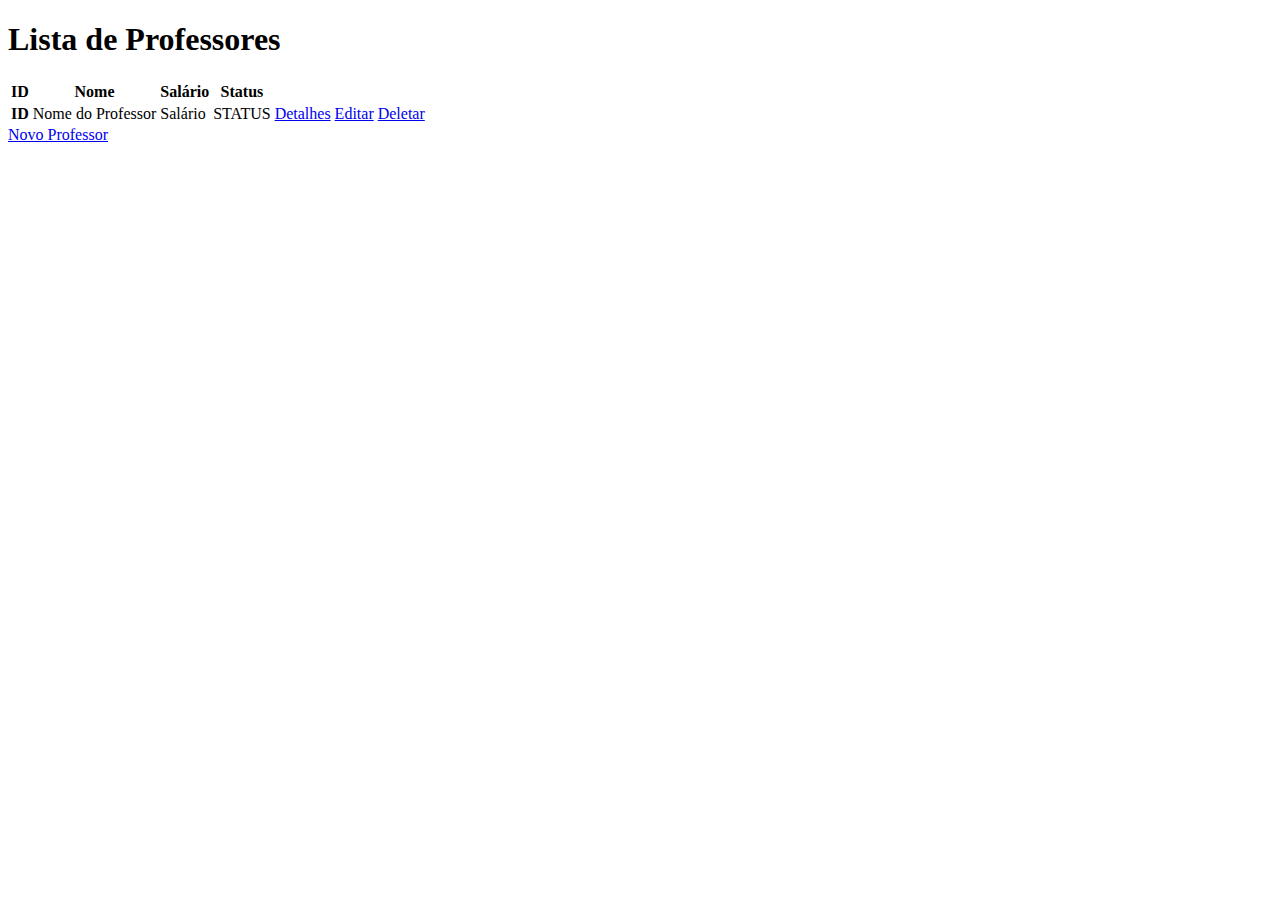
==== regescweb/src/main/resources/templates/professores/index.html @ a3d80678 "Criação do controller Professor e da página de listagem de professores" ====
<!DOCTYPE html SYSTEM "http://www.thymeleaf.org/dtd/xhtml1-strict-thymeleaf-spring4-4.dtd">
<html xmlns="http://www.w3.org/1999/xhtml" xmlns:th="http://www.thymeleaf.org">
<head>
    <meta charset="utf-8">
    <meta name="viewport" content="width=device-width, initial-scale=1">
    <title>Lista de professores</title>
    <link href="https://cdn.jsdelivr.net/npm/bootstrap@5.3.0-alpha3/dist/css/bootstrap.min.css" rel="stylesheet"
          integrity="sha384-KK94CHFLLe+nY2dmCWGMq91rCGa5gtU4mk92HdvYe+M/SXH301p5ILy+dN9+nJOZ" crossorigin="anonymous">
</head>
<body>
<div class="container">
    <div class="row">
        <h1>Lista de Professores</h1>
    </div>
    <div class="row">
        <div class="col-12">
            <table class="table table-hover">
                <thead>
                <tr>
                    <th scope="col">ID</th>
                    <th scope="col">Nome</th>
                    <th scope="col">Salário</th>
                    <th scope="col">Status</th>
                    <th scope="col"></th>
                    <th scope="col"></th>
                    <th scope="col"></th>
                </tr>
                </thead>
                <tbody>
                <tr th:each="professor : ${professores}">
                    <th class="col-1" scope="row" th:text="${professor.getId()}">ID</th>
                    <td class="col-4" th:text="${professor.nome}">Nome do Professor</td>
                    <td class="col-2" th:text="${professor.salario}">Salário</td>
                    <td class="col-2" th:text="${professor.statusProfessor.toString()}">STATUS</td>
                    <td class="col-1"><a href="#">Detalhes</a></td>
                    <td class="col-1"><a href="#">Editar</a></td>
                    <td class="col-1"><a href="#">Deletar</a></td>
                </tr>
                </tbody>
            </table>
        </div>
    </div>
    <div class="row">
        <a href="/professor/new">Novo Professor</a>
    </div>
</div>
<script src="https://cdn.jsdelivr.net/npm/bootstrap@5.3.0-alpha3/dist/js/bootstrap.bundle.min.js"
        integrity="sha384-ENjdO4Dr2bkBIFxQpeoTz1HIcje39Wm4jDKdf19U8gI4ddQ3GYNS7NTKfAdVQSZe"
        crossorigin="anonymous"></script>
</body>
</html>
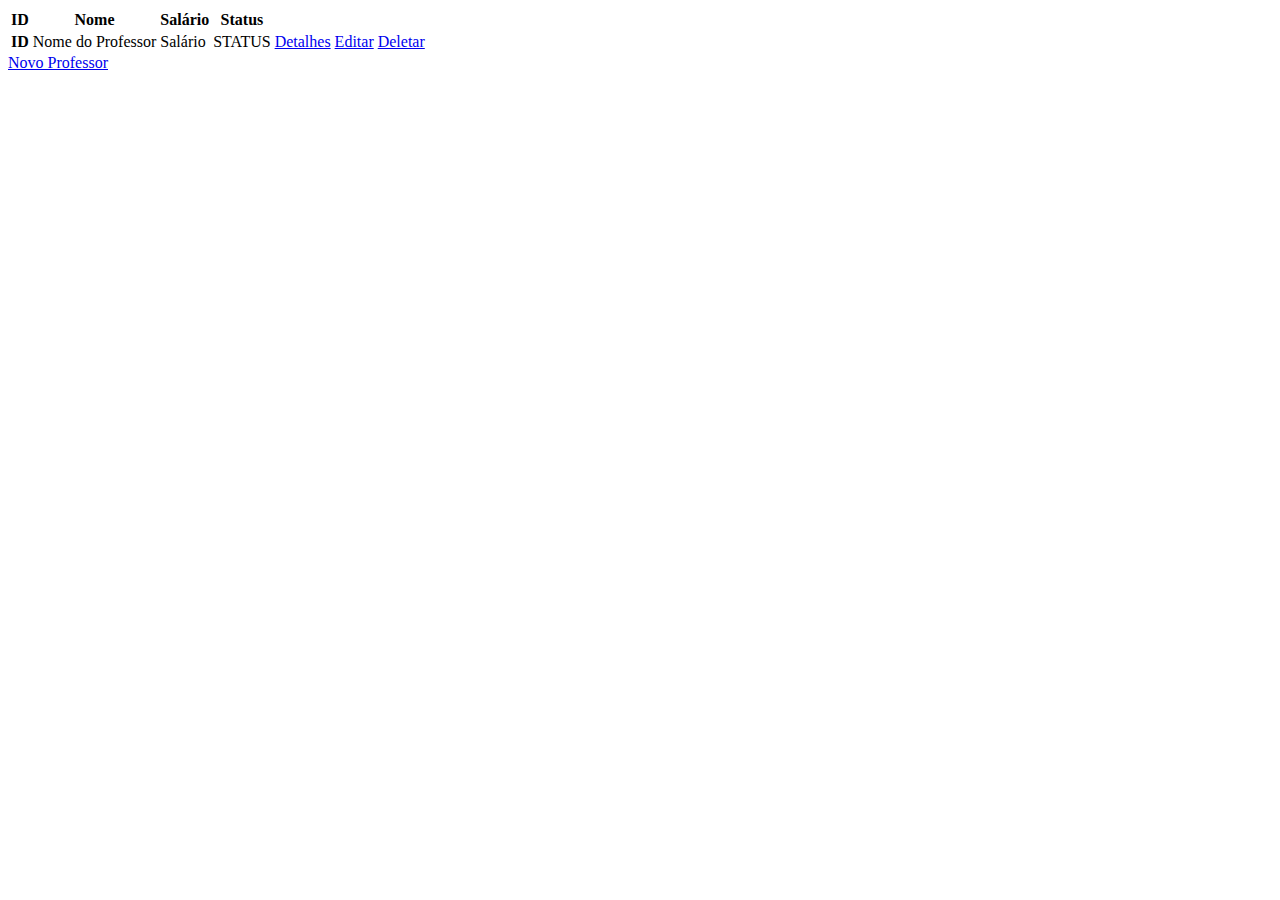
==== commit e38442f5: "Criação de fragmentos com Thymeleaf" ====
--- a/regescweb/src/main/resources/templates/professores/index.html
+++ b/regescweb/src/main/resources/templates/professores/index.html
@@ -1,17 +1,9 @@
 <!DOCTYPE html SYSTEM "http://www.thymeleaf.org/dtd/xhtml1-strict-thymeleaf-spring4-4.dtd">
 <html xmlns="http://www.w3.org/1999/xhtml" xmlns:th="http://www.thymeleaf.org">
-<head>
-    <meta charset="utf-8">
-    <meta name="viewport" content="width=device-width, initial-scale=1">
-    <title>Lista de professores</title>
-    <link href="https://cdn.jsdelivr.net/npm/bootstrap@5.3.0-alpha3/dist/css/bootstrap.min.css" rel="stylesheet"
-          integrity="sha384-KK94CHFLLe+nY2dmCWGMq91rCGa5gtU4mk92HdvYe+M/SXH301p5ILy+dN9+nJOZ" crossorigin="anonymous">
-</head>
+<head th:replace="~{fragmentos :: head('Lista de professores')}"></head>
 <body>
+<header th:replace="~{fragmentos :: header('Lista de professores')}"></header>
 <div class="container">
-    <div class="row">
-        <h1>Lista de Professores</h1>
-    </div>
     <div class="row">
         <div class="col-12">
             <table class="table table-hover">
@@ -41,7 +33,7 @@
         </div>
     </div>
     <div class="row">
-        <a href="/professor/new">Novo Professor</a>
+        <a href="/professores/new">Novo Professor</a>
     </div>
 </div>
 <script src="https://cdn.jsdelivr.net/npm/bootstrap@5.3.0-alpha3/dist/js/bootstrap.bundle.min.js"
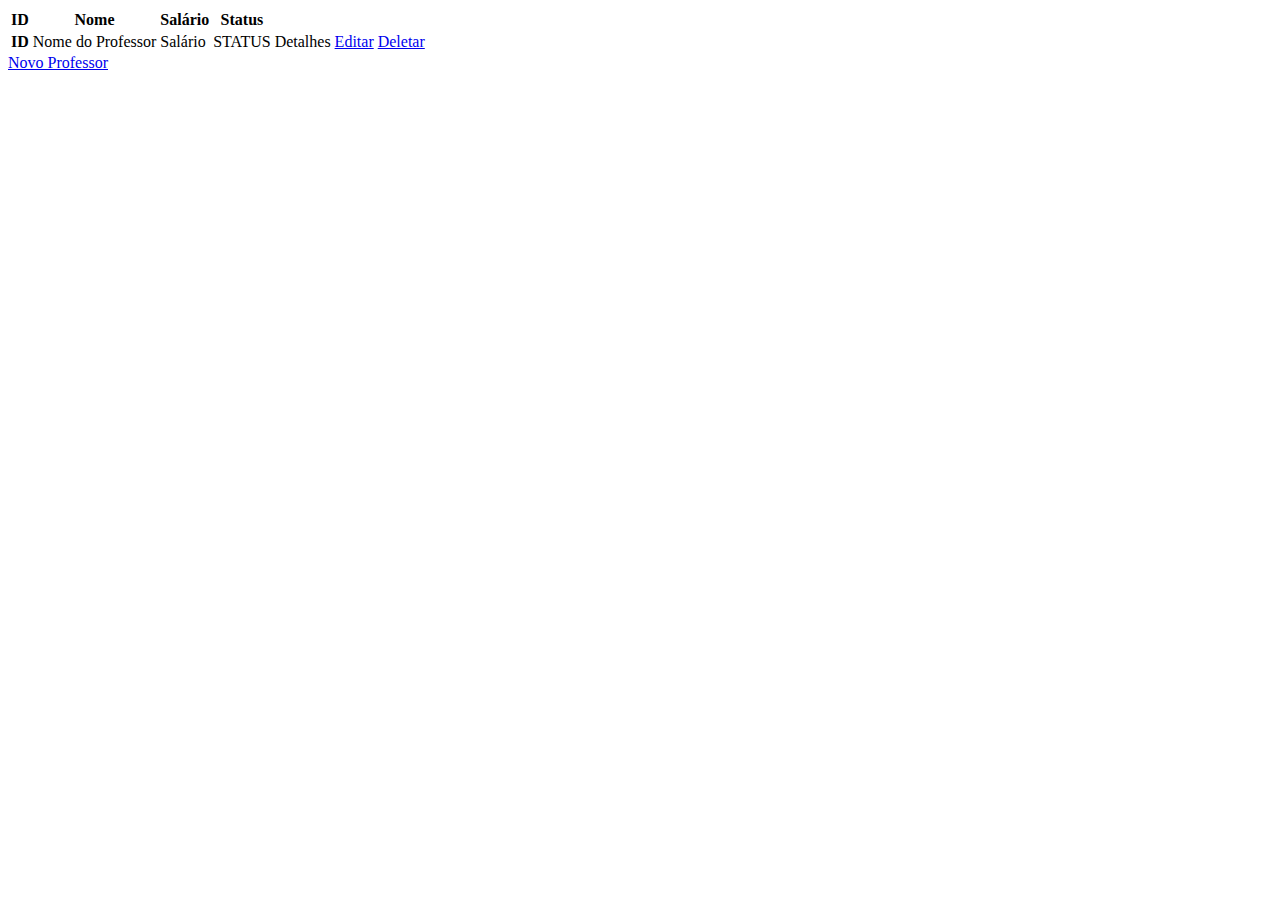
==== commit 05377d2a: "Criação da página de detalhes do professor" ====
--- a/regescweb/src/main/resources/templates/professores/index.html
+++ b/regescweb/src/main/resources/templates/professores/index.html
@@ -24,7 +24,7 @@
                     <td class="col-4" th:text="${professor.nome}">Nome do Professor</td>
                     <td class="col-2" th:text="${professor.salario}">Salário</td>
                     <td class="col-2" th:text="${professor.statusProfessor.toString()}">STATUS</td>
-                    <td class="col-1"><a href="#">Detalhes</a></td>
+                    <td class="col-1"><a th:href="@{/professores/{professorId}(professorId = ${professor.id})}">Detalhes</a></td>
                     <td class="col-1"><a href="#">Editar</a></td>
                     <td class="col-1"><a href="#">Deletar</a></td>
                 </tr>
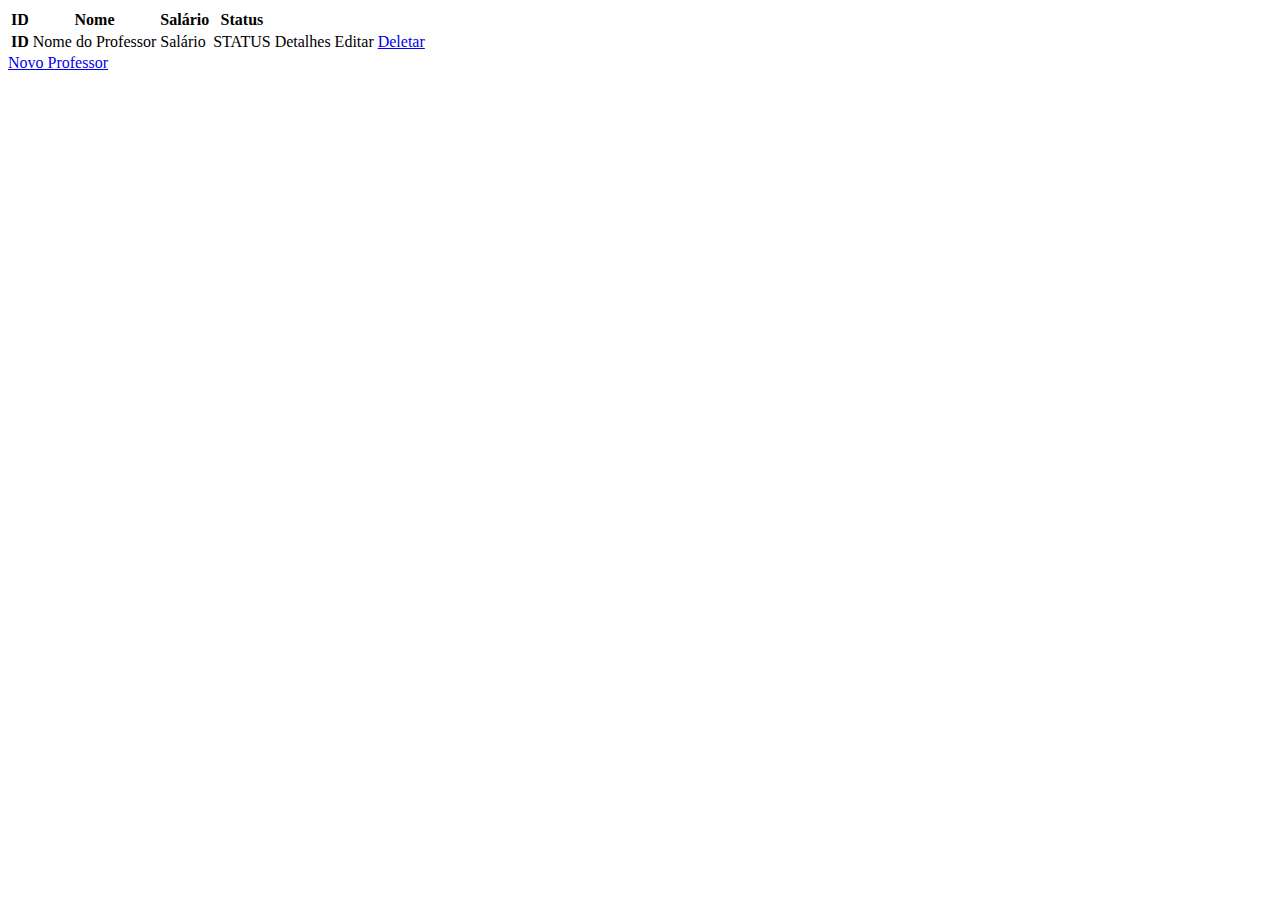
==== commit 10d021f1: "Criação do formulário para editar os dados do professor" ====
--- a/regescweb/src/main/resources/templates/professores/index.html
+++ b/regescweb/src/main/resources/templates/professores/index.html
@@ -25,7 +25,7 @@
                     <td class="col-2" th:text="${professor.salario}">Salário</td>
                     <td class="col-2" th:text="${professor.statusProfessor.toString()}">STATUS</td>
                     <td class="col-1"><a th:href="@{/professores/{professorId}(professorId = ${professor.id})}">Detalhes</a></td>
-                    <td class="col-1"><a href="#">Editar</a></td>
+                    <td class="col-1"><a th:href="@{/professores/{professorId}/edit(professorId = ${professor.id})}">Editar</a></td>
                     <td class="col-1"><a href="#">Deletar</a></td>
                 </tr>
                 </tbody>
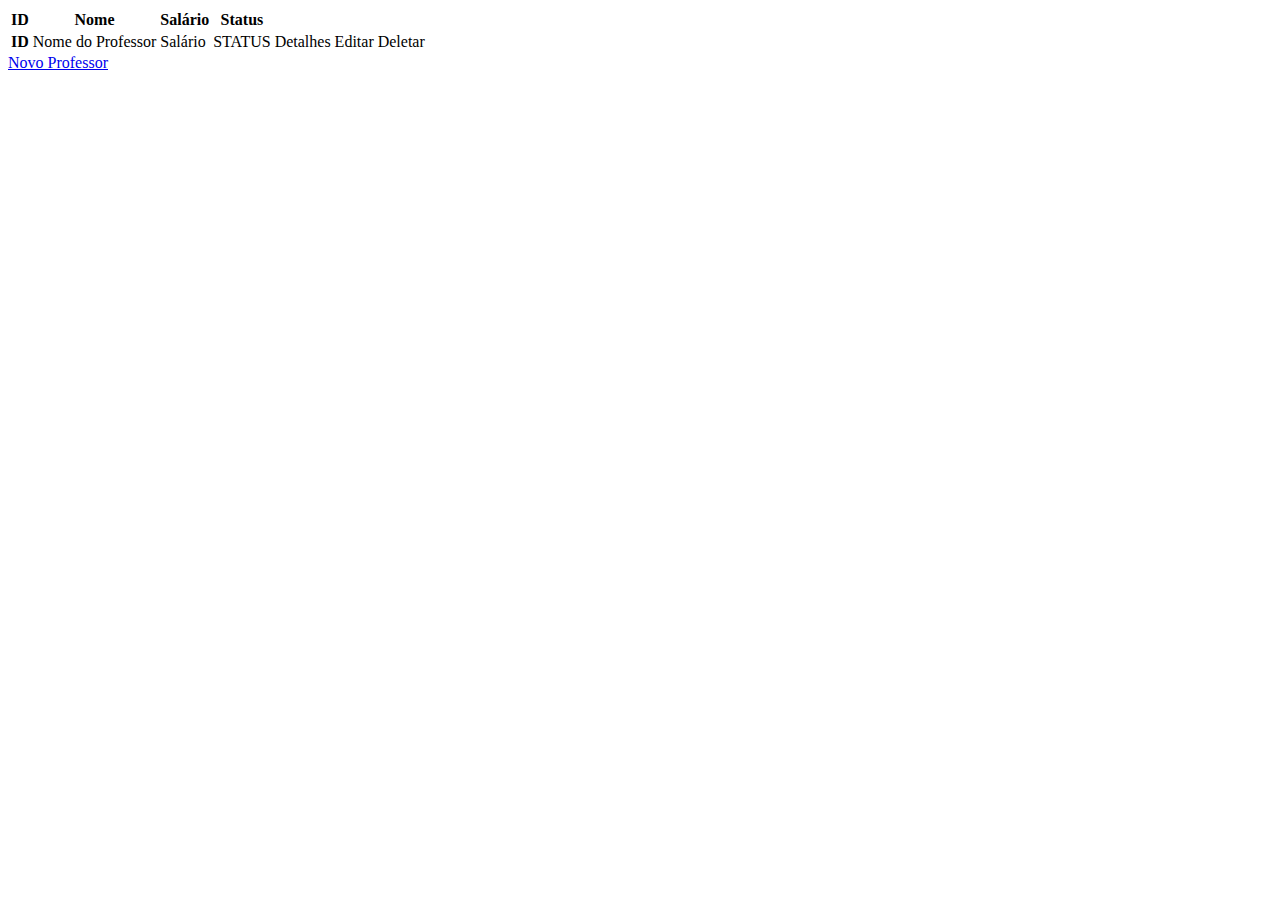
==== commit 121b5161: "Delete dos registros" ====
--- a/regescweb/src/main/resources/templates/professores/index.html
+++ b/regescweb/src/main/resources/templates/professores/index.html
@@ -26,7 +26,7 @@
                     <td class="col-2" th:text="${professor.statusProfessor.toString()}">STATUS</td>
                     <td class="col-1"><a th:href="@{/professores/{professorId}(professorId = ${professor.id})}">Detalhes</a></td>
                     <td class="col-1"><a th:href="@{/professores/{professorId}/edit(professorId = ${professor.id})}">Editar</a></td>
-                    <td class="col-1"><a href="#">Deletar</a></td>
+                    <td class="col-1"><a th:href="@{/professores/{professorId}/delete(professorId = ${professor.id})}">Deletar</a></td>
                 </tr>
                 </tbody>
             </table>
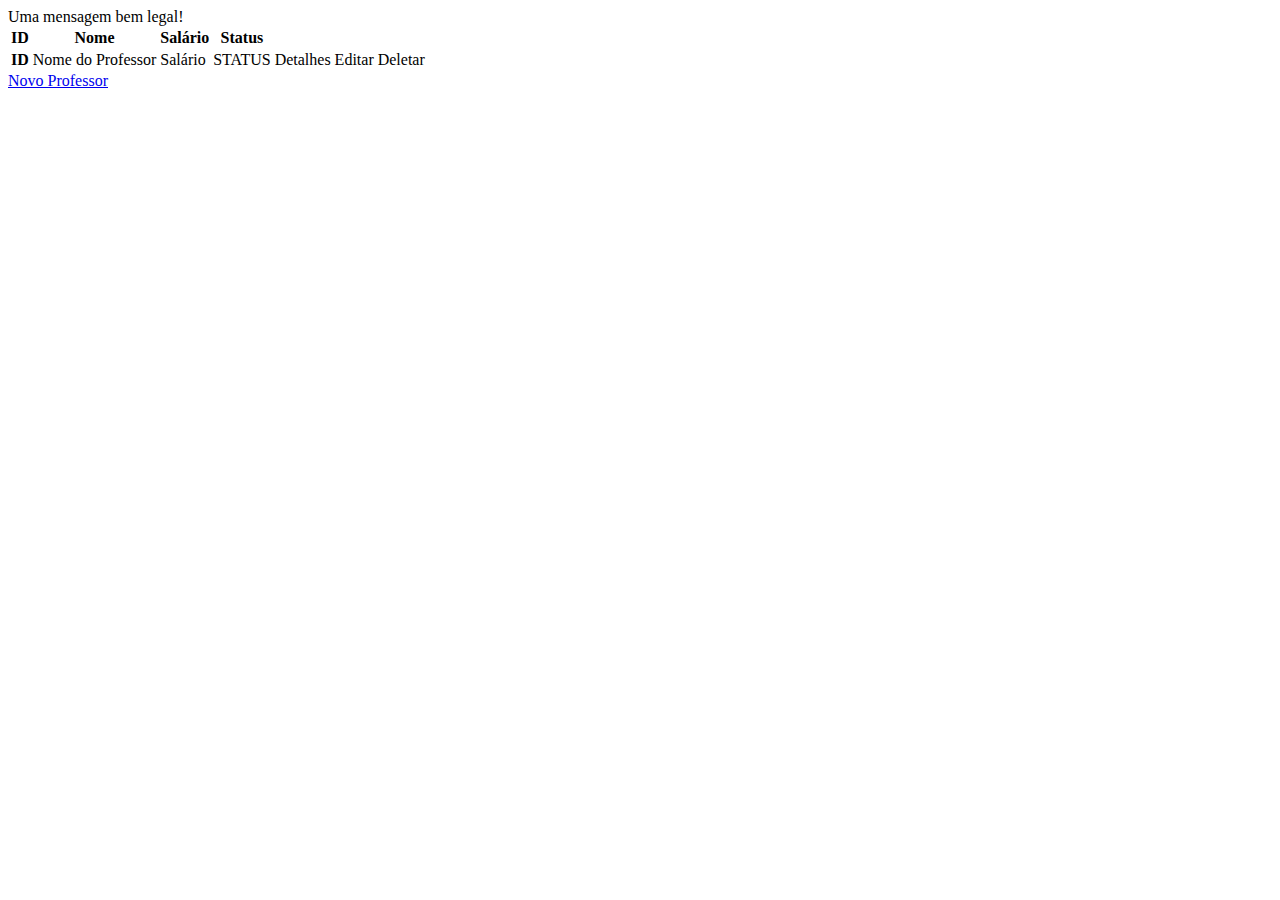
==== commit f8a1320e: "Recuperação de valores pela URL e como carregar arquivos css" ====
--- a/regescweb/src/main/resources/templates/professores/index.html
+++ b/regescweb/src/main/resources/templates/professores/index.html
@@ -3,7 +3,16 @@
 <head th:replace="~{fragmentos :: head('Lista de professores')}"></head>
 <body>
 <header th:replace="~{fragmentos :: header('Lista de professores')}"></header>
-<div class="container">
+
+<div class="container mb-4">
+    <div class="col-12">
+        <span th:styleappend="${(param.erro == null || param.mensagem == null) ? 'display: none;' : ''}"
+              th:classappend="${(param.erro != null && param.erro) ? 'error-message' : 'success-message'}"
+              th:text="${param.mensagem != null ? param.mensagem : ''}">Uma mensagem bem legal!</span>
+    </div>
+</div>
+
+<div class="container mt-4">
     <div class="row">
         <div class="col-12">
             <table class="table table-hover">
